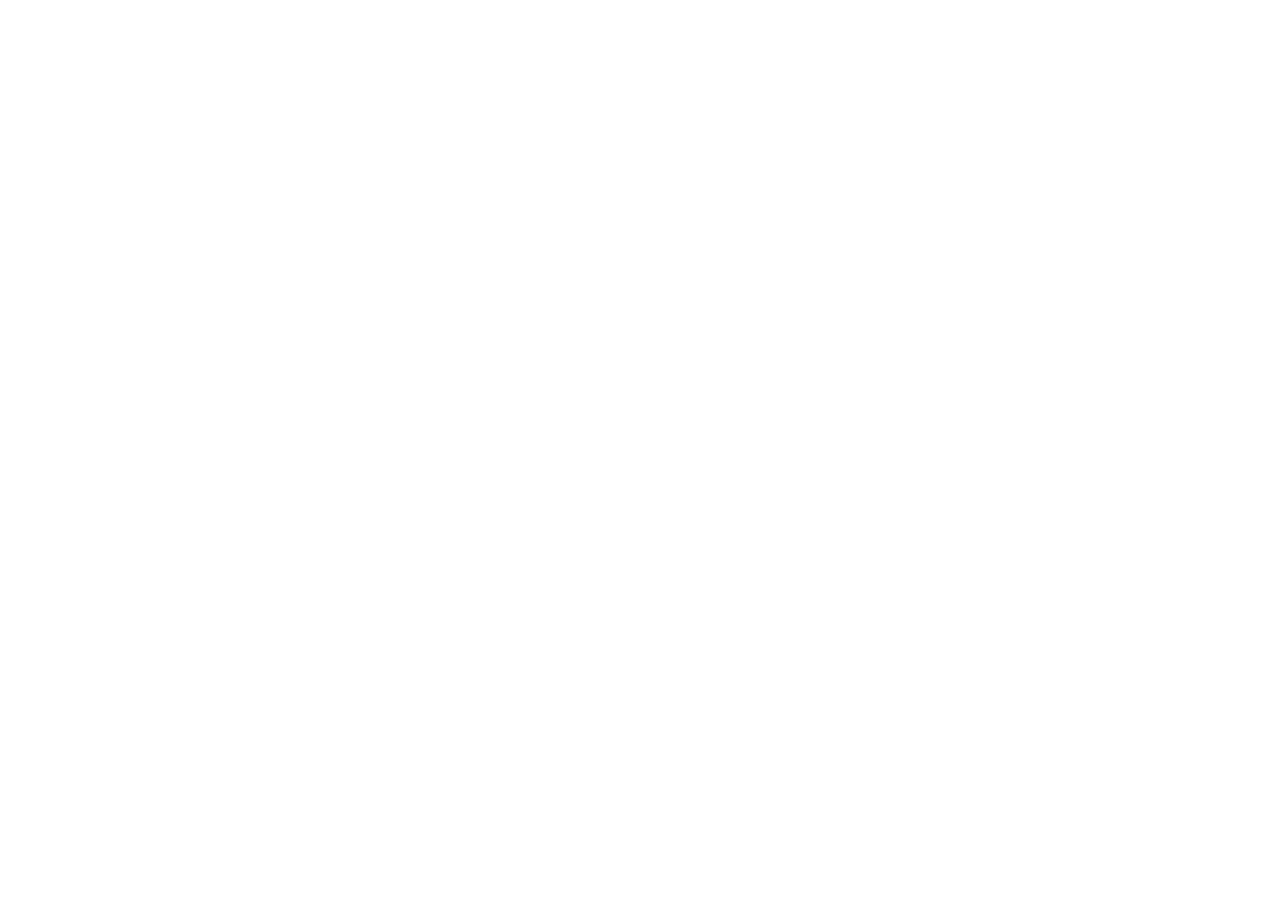
==== index2.html @ e36cc338 "sovle js-13" ====
<!DOCTYPE html>
<html lang="en">
  <head>
    <meta charset="UTF-8" />
    <meta name="viewport" content="width=device-width, initial-scale=1.0" />
    <title>Document</title>
  </head>
  <body>
    <script src="2.js"></script>
  </body>
</html>
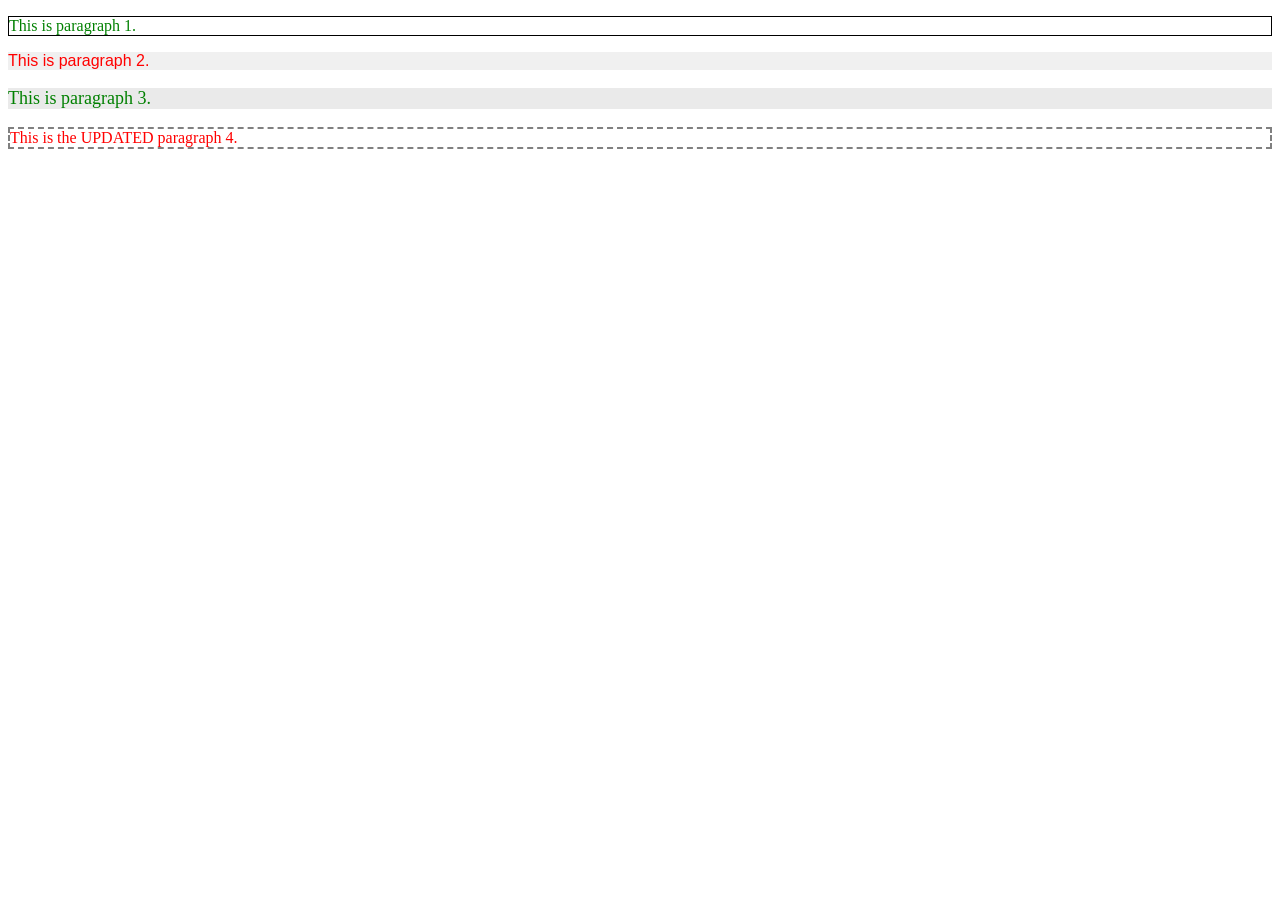
==== commit 9400a026: "js14" ====
--- a/index2.html
+++ b/index2.html
@@ -1,11 +1,15 @@
 <!DOCTYPE html>
 <html lang="en">
-  <head>
-    <meta charset="UTF-8" />
-    <meta name="viewport" content="width=device-width, initial-scale=1.0" />
-    <title>Document</title>
-  </head>
-  <body>
-    <script src="2.js"></script>
-  </body>
-</html>
+<head>
+  <meta charset="UTF-8">
+  <title>Paragraph Tasks</title>
+</head>
+<body>
+  <p id="para1">This is paragraph 1.</p>
+  <p id="para2">This is paragraph 2.</p>
+  <p id="para3">This is paragraph 3.</p>
+  <p id="para4">This is paragraph 4.</p>
+
+  <script src="2.js"></script>
+</body>
+</html>
